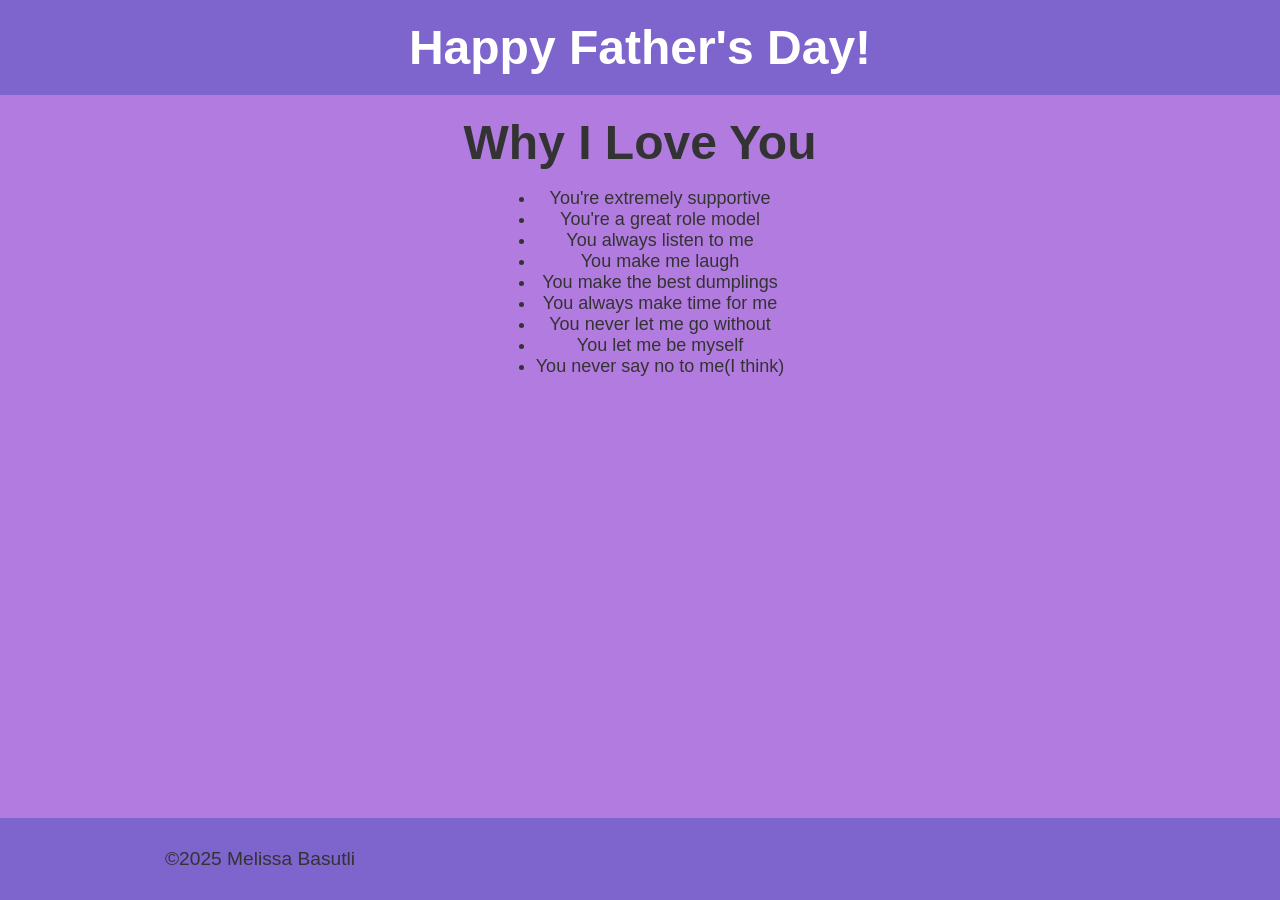
==== whyiloveyou.html @ 4279481b "Add files via upload" ====
<!DOCTYPE html>
<html lang="en">  
    <head>
        <meta charset="UTF-8">
        <meta name="viewport" content="width=device-width, initial-scale=1.0">
        <title>Why I Love You</title>
        <link rel="stylesheet" href="style.css">
    </head>
    <body>
        <header class="fade-in">
            <h1>Happy Father's Day!</h1>
        </header>

        <div class="content fade-in delay-1">
        <h1>Why I Love You</h1>
        <ul style="font-size: large;">
            <li>You're extremely supportive</li>
            <li>You're a great role model</li>
            <li>You always listen to me</li>
            <li>You make me laugh</li>
            <li>You make the best dumplings</li>
            <li>You always make time for me</li>
            <li>You never let me go without</li>
            <li>You let me be myself</li>
            <li>You never say no to me(I think)</li>
        </ul>
        </div>
    
        <footer class="fade-in delay-2">
            <p>&copy;2025 Melissa Basutli</p>
    </body>
</html>
---- style.css ----
body {
    font-family: Arial, sans-serif;
    background-color: #b27bdf;
    color: #333;
    margin:   0;    
    min-height: 100vh;
    display: flex;
    flex-direction: column;
}

header {
    background-color: #7e64cd;
    color: white;
    padding: 20px;
    text-align: center;
}

h1 {
    font-size: 3em;
    margin: 0;
}

p {
    font-size: 1.2em;
    margin: 20px 0;
    max-width: 500px;
}

.card {
    background-color: white;
    border-radius: 10px;
    box-shadow: 0 4px 8px rgba(0, 0, 0, 0.1);
    margin: 20px auto;
    padding: 20px;
    max-width: 600px;
    text-align: center;
}

button {
    background-color: #af1de0;
    border: none;
    border-radius: 5px;
    color: white;
    cursor: pointer;
    font-size: 1em;
    margin-top: 20px;
    padding: 10px 20px;
    animation: pulse 2s infinite;
}

button:hover {
    background-color: #7e64cd;
}

footer {
    background-color: #7e64cd;
    padding: 10px;
    text-align: center;
}

@media (max-width: 768px) {
  .row {
    flex-direction: column;
    align-items: center;
  }

  .container {
    width: 100%;
    max-width: none;
  }
}

.content {
  flex: 1; 
  display: flex;
  flex-direction: column;
  align-items: center;
  text-align: center;
  padding: 20px;
}

.wrapper {
  min-height: 100vh;
  display: flex;
  flex-direction: column;
}

main {
  flex: 1; 
  display: flex;
  flex-direction: column;
}

.fade-in {
  opacity: 0;
  animation: fadeInAnimation 1.5s ease forwards;
  transform: translateY(30px);
}
.delay-1 {
  animation-delay: 0.5s;
}
.delay-2 {
  animation-delay: 1s;
}

@keyframes fadeInAnimation {
  to {
    opacity: 1;
    transform: translateY(0);
  }
}

@keyframes pulse {
  0% {
    transform: scale(1);
  }
  50% {
    transform: scale(1.05);
  }
  100% {
    transform: scale(1);
  }
}
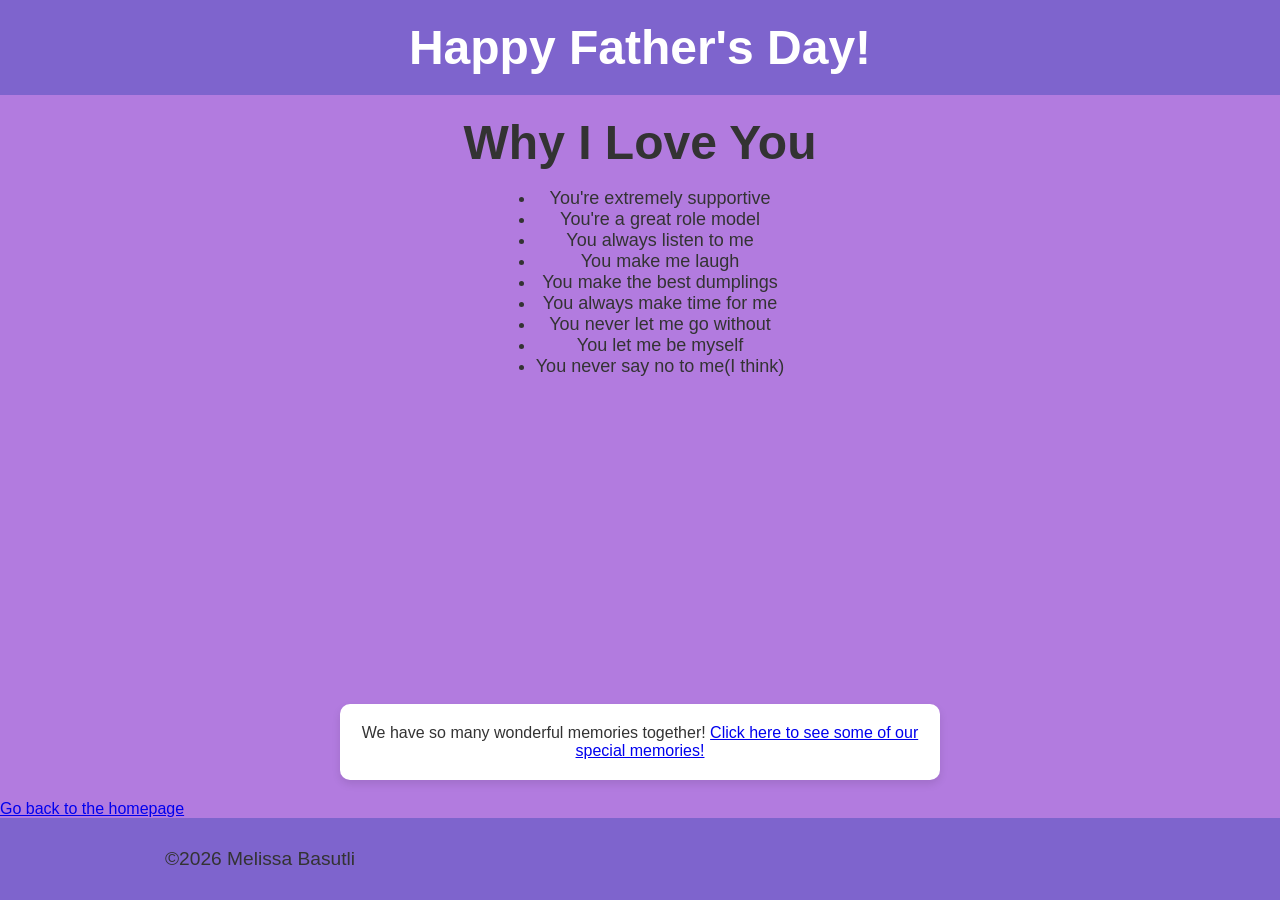
==== commit 70a87e3f: "updates" ====
--- a/whyiloveyou.html
+++ b/whyiloveyou.html
@@ -1,32 +1,40 @@
-<!DOCTYPE html>
-<html lang="en">  
-    <head>
-        <meta charset="UTF-8">
-        <meta name="viewport" content="width=device-width, initial-scale=1.0">
-        <title>Why I Love You</title>
-        <link rel="stylesheet" href="style.css">
-    </head>
-    <body>
-        <header class="fade-in">
-            <h1>Happy Father's Day!</h1>
-        </header>
-
-        <div class="content fade-in delay-1">
-        <h1>Why I Love You</h1>
-        <ul style="font-size: large;">
-            <li>You're extremely supportive</li>
-            <li>You're a great role model</li>
-            <li>You always listen to me</li>
-            <li>You make me laugh</li>
-            <li>You make the best dumplings</li>
-            <li>You always make time for me</li>
-            <li>You never let me go without</li>
-            <li>You let me be myself</li>
-            <li>You never say no to me(I think)</li>
-        </ul>
-        </div>
-    
-        <footer class="fade-in delay-2">
-            <p>&copy;2025 Melissa Basutli</p>
-    </body>
+<!DOCTYPE html>
+<html lang="en">  
+    <head>
+        <meta charset="UTF-8">
+        <meta name="viewport" content="width=device-width, initial-scale=1.0">
+        <title>Why I Love You</title>
+        <link rel="stylesheet" href="style.css">
+    </head>
+    <body>
+        <header class="fade-in">
+            <h1>Happy Father's Day!</h1>
+        </header>
+
+        <div class="content fade-in delay-1">
+        <h1>Why I Love You</h1>
+        <ul style="font-size: large;">
+            <li>You're extremely supportive</li>
+            <li>You're a great role model</li>
+            <li>You always listen to me</li>
+            <li>You make me laugh</li>
+            <li>You make the best dumplings</li>
+            <li>You always make time for me</li>
+            <li>You never let me go without</li>
+            <li>You let me be myself</li>
+            <li>You never say no to me(I think)</li>
+        </ul>
+        </div>
+
+        <div class="card">We have so many wonderful memories together!
+            <a href="specialmemories.html">Click here to see some of our special memories!</a>
+        </div>
+
+        <a href="index.html">Go back to the homepage</a>
+
+
+    
+        <footer class="fade-in delay-2">
+            <p>&copy;2026 Melissa Basutli</p>
+    </body>
 </html>
--- a/style.css
+++ b/style.css
@@ -1,123 +1,181 @@
-body {
-    font-family: Arial, sans-serif;
-    background-color: #b27bdf;
-    color: #333;
-    margin:   0;    
-    min-height: 100vh;
-    display: flex;
-    flex-direction: column;
-}
-
-header {
-    background-color: #7e64cd;
-    color: white;
-    padding: 20px;
-    text-align: center;
-}
-
-h1 {
-    font-size: 3em;
-    margin: 0;
-}
-
-p {
-    font-size: 1.2em;
-    margin: 20px 0;
-    max-width: 500px;
-}
-
-.card {
-    background-color: white;
-    border-radius: 10px;
-    box-shadow: 0 4px 8px rgba(0, 0, 0, 0.1);
-    margin: 20px auto;
-    padding: 20px;
-    max-width: 600px;
-    text-align: center;
-}
-
-button {
-    background-color: #af1de0;
-    border: none;
-    border-radius: 5px;
-    color: white;
-    cursor: pointer;
-    font-size: 1em;
-    margin-top: 20px;
-    padding: 10px 20px;
-    animation: pulse 2s infinite;
-}
-
-button:hover {
-    background-color: #7e64cd;
-}
-
-footer {
-    background-color: #7e64cd;
-    padding: 10px;
-    text-align: center;
-}
-
-@media (max-width: 768px) {
-  .row {
-    flex-direction: column;
-    align-items: center;
-  }
-
-  .container {
-    width: 100%;
-    max-width: none;
-  }
-}
-
-.content {
-  flex: 1; 
-  display: flex;
-  flex-direction: column;
-  align-items: center;
-  text-align: center;
-  padding: 20px;
-}
-
-.wrapper {
-  min-height: 100vh;
-  display: flex;
-  flex-direction: column;
-}
-
-main {
-  flex: 1; 
-  display: flex;
-  flex-direction: column;
-}
-
-.fade-in {
-  opacity: 0;
-  animation: fadeInAnimation 1.5s ease forwards;
-  transform: translateY(30px);
-}
-.delay-1 {
-  animation-delay: 0.5s;
-}
-.delay-2 {
-  animation-delay: 1s;
-}
-
-@keyframes fadeInAnimation {
-  to {
-    opacity: 1;
-    transform: translateY(0);
-  }
-}
-
-@keyframes pulse {
-  0% {
-    transform: scale(1);
-  }
-  50% {
-    transform: scale(1.05);
-  }
-  100% {
-    transform: scale(1);
-  }
-}
+body {
+    font-family: Arial, sans-serif;
+    background-color: #b27bdf;
+    color: #333;
+    margin:   0;    
+    min-height: 100vh;
+    display: flex;
+    flex-direction: column;
+}
+
+header {
+    background-color: #7e64cd;
+    color: white;
+    padding: 20px;
+    text-align: center;
+}
+
+h1 {
+    font-size: 3em;
+    margin: 0;
+}
+
+p {
+    font-size: 1.2em;
+    margin: 20px 0;
+    max-width: 500px;
+    padding: 0 20px;
+}
+
+.card {
+    background-color: white;
+    border-radius: 10px;
+    box-shadow: 0 4px 8px rgba(0, 0, 0, 0.1);
+    margin: 20px auto;
+    padding: 20px;
+    max-width: 600px;
+    text-align: center;
+}
+
+button {
+    background-color: #af1de0;
+    border: none;
+    border-radius: 5px;
+    color: white;
+    cursor: pointer;
+    font-size: 1em;
+    margin-top: 20px;
+    padding: 10px 20px;
+    animation: pulse 2s infinite;
+}
+
+button:hover {
+    background-color: #7e64cd;
+}
+
+footer {
+    background-color: #7e64cd;
+    padding: 10px;
+    text-align: center;
+}
+
+@media (max-width: 768px) {
+  .row {
+    flex-direction: column;
+    align-items: center;
+  }
+
+  .container {
+    width: 100%;
+    max-width: none;
+    position:relative
+  }
+}
+
+.content {
+  flex: 1; 
+  display: flex;
+  flex-direction: column;
+  align-items: center;
+  text-align: center;
+  padding: 20px;
+}
+
+.wrapper {
+  min-height: 100vh;
+  display: flex;
+  flex-direction: column;
+}
+
+main {
+  flex: 1; 
+  display: flex;
+  flex-direction: column;
+}
+
+.fade-in {
+  opacity: 0;
+  animation: fadeInAnimation 1.5s ease forwards;
+  transform: translateY(30px);
+}
+.delay-1 {
+  animation-delay: 0.5s;
+}
+.delay-2 {
+  animation-delay: 1s;
+}
+
+@keyframes fadeInAnimation {
+  to {
+    opacity: 1;
+    transform: translateY(0);
+  }
+}
+
+@keyframes pulse {
+  0% {
+    transform: scale(1);
+  }
+  50% {
+    transform: scale(1.05);
+  }
+  100% {
+    transform: scale(1);
+  }
+}
+
+img {
+  vertical-align: middle;
+}
+
+* {
+  box-sizing: border-box;
+}
+
+.slide {
+  display: none;
+}
+
+.slide img {
+  width: 100%;
+  height: auto;
+  object-fit: cover;
+  border-radius: 15px;
+}
+
+.cursor {
+  cursor: pointer;
+}
+
+.prev, .next {
+  cursor: pointer;
+  position: absolute;
+  top: 50%;
+  width: auto;
+  padding: 16px;
+  margin-top: -22px;
+  color: white;
+  font-weight: bold;
+  font-size: 18px;
+  transition: 0.6s ease;
+  border-radius: 0 3px 3px 0;
+}
+
+.next {
+  right: 0;
+  border-radius: 3px 0 0 3px;
+}
+
+.prev:hover, .next:hover {
+  background-color: rgba(0,0,0,0.8);
+}
+.slideshow-container {
+  width: 90%;          
+  max-width: 350px;    
+  margin: 20px auto;
+}
+ video {
+  width: 20%;
+  height: auto;
+  border-radius: 10px;
+ }
